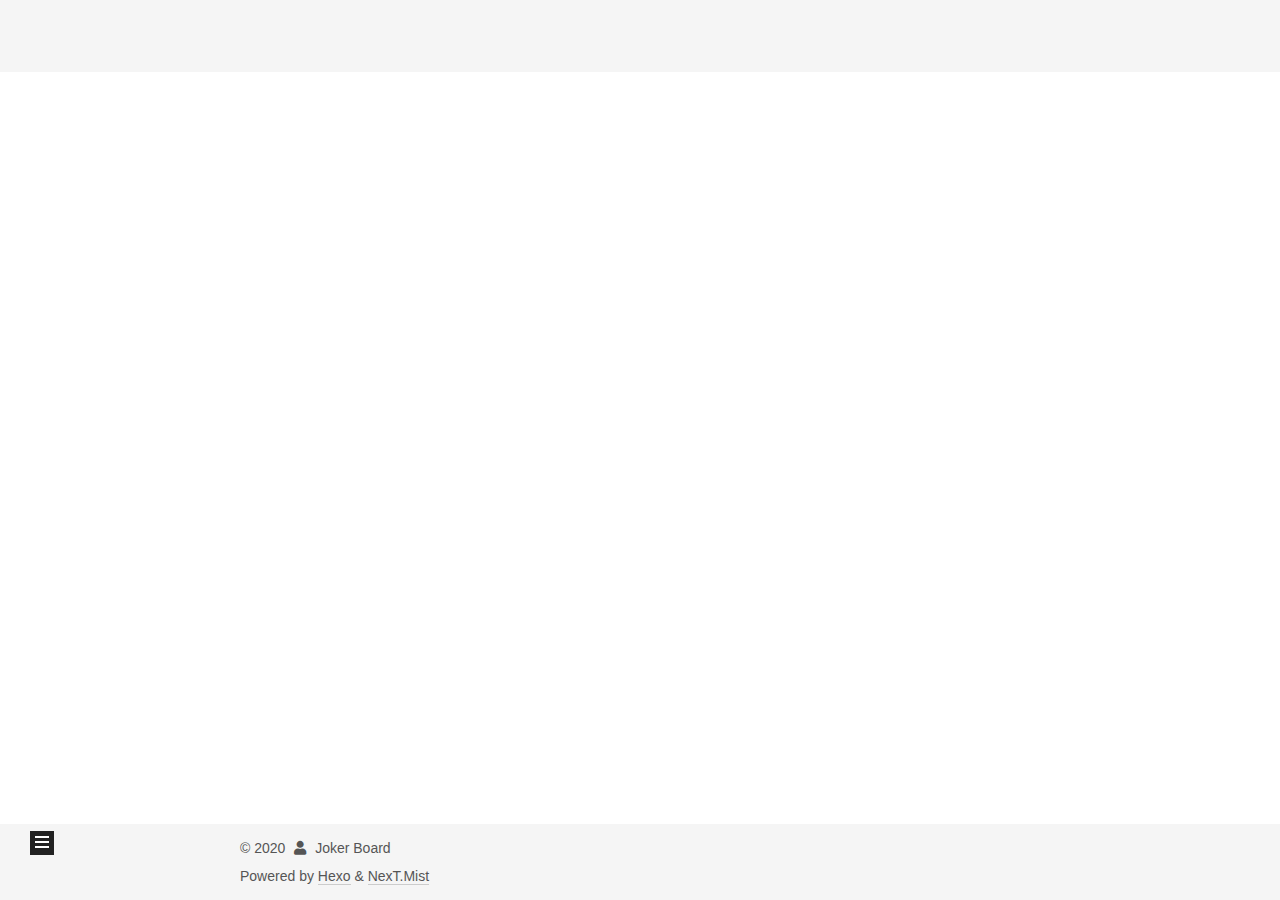
==== about/index.html @ bafc94fc "Site updated: 2020-05-08 11:54:51" ====
<!DOCTYPE html>
<html lang="en">
<head>
  <meta charset="UTF-8">
<meta name="viewport" content="width=device-width, initial-scale=1, maximum-scale=2">
<meta name="theme-color" content="#222">
<meta name="generator" content="Hexo 4.2.0">
  <link rel="apple-touch-icon" sizes="180x180" href="/images/apple-touch-icon-next.png">
  <link rel="icon" type="image/png" sizes="32x32" href="/images/favicon-32x32-next.png">
  <link rel="icon" type="image/png" sizes="16x16" href="/images/favicon-16x16-next.png">
  <link rel="mask-icon" href="/images/logo.svg" color="#222">

<link rel="stylesheet" href="/css/main.css">


<link rel="stylesheet" href="/lib/font-awesome/css/all.min.css">

<script id="hexo-configurations">
    var NexT = window.NexT || {};
    var CONFIG = {"hostname":"yoursite.com","root":"/","scheme":"Mist","version":"7.8.0","exturl":false,"sidebar":{"position":"left","display":"post","padding":18,"offset":12,"onmobile":false},"copycode":{"enable":false,"show_result":false,"style":null},"back2top":{"enable":true,"sidebar":false,"scrollpercent":false},"bookmark":{"enable":false,"color":"#222","save":"auto"},"fancybox":false,"mediumzoom":false,"lazyload":false,"pangu":false,"comments":{"style":"tabs","active":null,"storage":true,"lazyload":false,"nav":null},"algolia":{"hits":{"per_page":10},"labels":{"input_placeholder":"Search for Posts","hits_empty":"We didn't find any results for the search: ${query}","hits_stats":"${hits} results found in ${time} ms"}},"localsearch":{"enable":false,"trigger":"auto","top_n_per_article":1,"unescape":false,"preload":false},"motion":{"enable":true,"async":false,"transition":{"post_block":"fadeIn","post_header":"slideDownIn","post_body":"slideDownIn","coll_header":"slideLeftIn","sidebar":"slideUpIn"}}};
  </script>

  <meta property="og:type" content="website">
<meta property="og:title" content="About">
<meta property="og:url" content="http://yoursite.com/about/index.html">
<meta property="og:site_name">
<meta property="og:locale" content="en_US">
<meta property="article:published_time" content="2020-05-08T03:09:34.000Z">
<meta property="article:modified_time" content="2020-05-08T03:39:14.000Z">
<meta property="article:author" content="Joker Board">
<meta name="twitter:card" content="summary">

<link rel="canonical" href="http://yoursite.com/about/">


<script id="page-configurations">
  // https://hexo.io/docs/variables.html
  CONFIG.page = {
    sidebar: "",
    isHome : false,
    isPost : false,
    lang   : 'en'
  };
</script>

  <title>About | null
</title>
  






  <noscript>
  <style>
  .use-motion .brand,
  .use-motion .menu-item,
  .sidebar-inner,
  .use-motion .post-block,
  .use-motion .pagination,
  .use-motion .comments,
  .use-motion .post-header,
  .use-motion .post-body,
  .use-motion .collection-header { opacity: initial; }

  .use-motion .site-title,
  .use-motion .site-subtitle {
    opacity: initial;
    top: initial;
  }

  .use-motion .logo-line-before i { left: initial; }
  .use-motion .logo-line-after i { right: initial; }
  </style>
</noscript>

</head>

<body itemscope itemtype="http://schema.org/WebPage">
  <div class="container use-motion">
    <div class="headband"></div>

    <header class="header" itemscope itemtype="http://schema.org/WPHeader">
      <div class="header-inner"><div class="site-brand-container">
  <div class="site-nav-toggle">
    <div class="toggle" aria-label="Toggle navigation bar">
      <span class="toggle-line toggle-line-first"></span>
      <span class="toggle-line toggle-line-middle"></span>
      <span class="toggle-line toggle-line-last"></span>
    </div>
  </div>

  <div class="site-meta">

    <a href="/" class="brand" rel="start">
      <span class="logo-line-before"><i></i></span>
      <h1 class="site-title"></h1>
      <span class="logo-line-after"><i></i></span>
    </a>
  </div>

  <div class="site-nav-right">
    <div class="toggle popup-trigger">
    </div>
  </div>
</div>




<nav class="site-nav">
  <ul id="menu" class="main-menu menu">
        <li class="menu-item menu-item-home">

    <a href="/" rel="section"><i class="fa fa-home fa-fw"></i>Home</a>

  </li>
        <li class="menu-item menu-item-archives">

    <a href="/privacy/" rel="section"><i class="fab fa-get-pocket fa-fw"></i>Privacy</a>

  </li>
        <li class="menu-item menu-item-schedule">

    <a href="/support/" rel="section"><i class="fas fa-info-circle fa-fw"></i>Support</a>

  </li>
        <li class="menu-item menu-item-about">

    <a href="/about/" rel="section"><i class="fa fa-user fa-fw"></i>About</a>

  </li>
        <li class="menu-item menu-item-categories">

    <a href="/terms/" rel="section"><i class="fas fa-file fa-fw"></i>Terms</a>

  </li>
  </ul>
</nav>




</div>
    </header>

    
  <div class="back-to-top">
    <i class="fa fa-arrow-up"></i>
    <span>0%</span>
  </div>


    <main class="main">
      <div class="main-inner">
        <div class="content-wrap">
          
  
  

          <div class="content page posts-expand">
            

    
    
    
    <div class="post-block" lang="en">
      <header class="post-header">

<h1 class="post-title" itemprop="name headline">About
</h1>

<div class="post-meta">
  

</div>

</header>

      
      
      
      <div class="post-body">
          
      </div>
      
      
      
    </div>
    

    
    
    


          </div>
          

<script>
  window.addEventListener('tabs:register', () => {
    let { activeClass } = CONFIG.comments;
    if (CONFIG.comments.storage) {
      activeClass = localStorage.getItem('comments_active') || activeClass;
    }
    if (activeClass) {
      let activeTab = document.querySelector(`a[href="#comment-${activeClass}"]`);
      if (activeTab) {
        activeTab.click();
      }
    }
  });
  if (CONFIG.comments.storage) {
    window.addEventListener('tabs:click', event => {
      if (!event.target.matches('.tabs-comment .tab-content .tab-pane')) return;
      let commentClass = event.target.classList[1];
      localStorage.setItem('comments_active', commentClass);
    });
  }
</script>

        </div>
          
  
  <div class="toggle sidebar-toggle">
    <span class="toggle-line toggle-line-first"></span>
    <span class="toggle-line toggle-line-middle"></span>
    <span class="toggle-line toggle-line-last"></span>
  </div>

  <aside class="sidebar">
    <div class="sidebar-inner">

      <ul class="sidebar-nav motion-element">
        <li class="sidebar-nav-toc">
          Table of Contents
        </li>
        <li class="sidebar-nav-overview">
          Overview
        </li>
      </ul>

      <!--noindex-->
      <div class="post-toc-wrap sidebar-panel">
      </div>
      <!--/noindex-->

      <div class="site-overview-wrap sidebar-panel">
        <div class="site-author motion-element" itemprop="author" itemscope itemtype="http://schema.org/Person">
  <p class="site-author-name" itemprop="name">Joker Board</p>
  <div class="site-description" itemprop="description"></div>
</div>
<div class="site-state-wrap motion-element">
  <nav class="site-state">
      <div class="site-state-item site-state-posts">
          <a href="/privacy/">
        
          <span class="site-state-item-count">1</span>
          <span class="site-state-item-name">posts</span>
        </a>
      </div>
  </nav>
</div>



      </div>

    </div>
  </aside>
  <div id="sidebar-dimmer"></div>


      </div>
    </main>

    <footer class="footer">
      <div class="footer-inner">
        

        

<div class="copyright">
  
  &copy; 
  <span itemprop="copyrightYear">2020</span>
  <span class="with-love">
    <i class="fa fa-user"></i>
  </span>
  <span class="author" itemprop="copyrightHolder">Joker Board</span>
</div>
  <div class="powered-by">Powered by <a href="https://hexo.io/" class="theme-link" rel="noopener" target="_blank">Hexo</a> & <a href="https://mist.theme-next.org/" class="theme-link" rel="noopener" target="_blank">NexT.Mist</a>
  </div>

        








      </div>
    </footer>
  </div>

  
  <script src="/lib/anime.min.js"></script>
  <script src="/lib/velocity/velocity.min.js"></script>
  <script src="/lib/velocity/velocity.ui.min.js"></script>

<script src="/js/utils.js"></script>

<script src="/js/motion.js"></script>


<script src="/js/schemes/muse.js"></script>


<script src="/js/next-boot.js"></script>




  















  

  

</body>
</html>
---- css/main.css ----
:root {
  --body-bg-color: #fff;
  --content-bg-color: #f5f5f5;
  --card-bg-color: #f5f5f5;
  --text-color: #555;
  --blockquote-color: #666;
  --link-color: #555;
  --link-hover-color: #222;
  --brand-color: #222;
  --brand-hover-color: #222;
  --table-row-odd-bg-color: #f9f9f9;
  --table-row-hover-bg-color: #f5f5f5;
  --menu-item-bg-color: #ddd;
  --btn-default-bg: transparent;
  --btn-default-color: var(--link-color);
  --btn-default-border-color: var(--link-color);
  --btn-default-hover-bg: transparent;
  --btn-default-hover-color: var(--link-hover-color);
  --btn-default-hover-border-color: var(--link-hover-color);
}
html {
  line-height: 1.15; /* 1 */
  -webkit-text-size-adjust: 100%; /* 2 */
}
body {
  margin: 0;
}
main {
  display: block;
}
h1 {
  font-size: 2em;
  margin: 0.67em 0;
}
hr {
  box-sizing: content-box; /* 1 */
  height: 0; /* 1 */
  overflow: visible; /* 2 */
}
pre {
  font-family: monospace, monospace; /* 1 */
  font-size: 1em; /* 2 */
}
a {
  background: transparent;
}
abbr[title] {
  border-bottom: none; /* 1 */
  text-decoration: underline; /* 2 */
  text-decoration: underline dotted; /* 2 */
}
b,
strong {
  font-weight: bolder;
}
code,
kbd,
samp {
  font-family: monospace, monospace; /* 1 */
  font-size: 1em; /* 2 */
}
small {
  font-size: 80%;
}
sub,
sup {
  font-size: 75%;
  line-height: 0;
  position: relative;
  vertical-align: baseline;
}
sub {
  bottom: -0.25em;
}
sup {
  top: -0.5em;
}
img {
  border-style: none;
}
button,
input,
optgroup,
select,
textarea {
  font-family: inherit; /* 1 */
  font-size: 100%; /* 1 */
  line-height: 1.15; /* 1 */
  margin: 0; /* 2 */
}
button,
input {
/* 1 */
  overflow: visible;
}
button,
select {
/* 1 */
  text-transform: none;
}
button,
[type='button'],
[type='reset'],
[type='submit'] {
  -webkit-appearance: button;
}
button::-moz-focus-inner,
[type='button']::-moz-focus-inner,
[type='reset']::-moz-focus-inner,
[type='submit']::-moz-focus-inner {
  border-style: none;
  padding: 0;
}
button:-moz-focusring,
[type='button']:-moz-focusring,
[type='reset']:-moz-focusring,
[type='submit']:-moz-focusring {
  outline: 1px dotted ButtonText;
}
fieldset {
  padding: 0.35em 0.75em 0.625em;
}
legend {
  box-sizing: border-box; /* 1 */
  color: inherit; /* 2 */
  display: table; /* 1 */
  max-width: 100%; /* 1 */
  padding: 0; /* 3 */
  white-space: normal; /* 1 */
}
progress {
  vertical-align: baseline;
}
textarea {
  overflow: auto;
}
[type='checkbox'],
[type='radio'] {
  box-sizing: border-box; /* 1 */
  padding: 0; /* 2 */
}
[type='number']::-webkit-inner-spin-button,
[type='number']::-webkit-outer-spin-button {
  height: auto;
}
[type='search'] {
  outline-offset: -2px; /* 2 */
  -webkit-appearance: textfield; /* 1 */
}
[type='search']::-webkit-search-decoration {
  -webkit-appearance: none;
}
::-webkit-file-upload-button {
  font: inherit; /* 2 */
  -webkit-appearance: button; /* 1 */
}
details {
  display: block;
}
summary {
  display: list-item;
}
template {
  display: none;
}
[hidden] {
  display: none;
}
::selection {
  background: #262a30;
  color: #eee;
}
html,
body {
  height: 100%;
}
body {
  background: var(--body-bg-color);
  color: var(--text-color);
  font-family: 'Lato', "PingFang SC", "Microsoft YaHei", sans-serif;
  font-size: 1em;
  line-height: 2;
}
@media (max-width: 991px) {
  body {
    padding-left: 0 !important;
    padding-right: 0 !important;
  }
}
h1,
h2,
h3,
h4,
h5,
h6 {
  font-family: 'Lato', "PingFang SC", "Microsoft YaHei", sans-serif;
  font-weight: bold;
  line-height: 1.5;
  margin: 20px 0 15px;
}
h1 {
  font-size: 1.5em;
}
h2 {
  font-size: 1.375em;
}
h3 {
  font-size: 1.25em;
}
h4 {
  font-size: 1.125em;
}
h5 {
  font-size: 1em;
}
h6 {
  font-size: 0.875em;
}
p {
  margin: 0 0 20px 0;
}
a,
span.exturl {
  border-bottom: 1px solid #ccc;
  color: var(--link-color);
  outline: 0;
  text-decoration: none;
  overflow-wrap: break-word;
  word-wrap: break-word;
  cursor: pointer;
}
a:hover,
span.exturl:hover {
  border-bottom-color: var(--link-hover-color);
  color: var(--link-hover-color);
}
iframe,
img,
video {
  display: block;
  margin-left: auto;
  margin-right: auto;
  max-width: 100%;
}
hr {
  background-image: repeating-linear-gradient(-45deg, #ddd, #ddd 4px, transparent 4px, transparent 8px);
  border: 0;
  height: 3px;
  margin: 40px 0;
}
blockquote {
  border-left: 4px solid #ddd;
  color: var(--blockquote-color);
  margin: 0;
  padding: 0 15px;
}
blockquote cite::before {
  content: '-';
  padding: 0 5px;
}
dt {
  font-weight: bold;
}
dd {
  margin: 0;
  padding: 0;
}
kbd {
  background-color: #f5f5f5;
  background-image: linear-gradient(#eee, #fff, #eee);
  border: 1px solid #ccc;
  border-radius: 0.2em;
  box-shadow: 0.1em 0.1em 0.2em rgba(0,0,0,0.1);
  color: #555;
  font-family: inherit;
  padding: 0.1em 0.3em;
  white-space: nowrap;
}
.table-container {
  overflow: auto;
}
table {
  border-collapse: collapse;
  border-spacing: 0;
  font-size: 0.875em;
  margin: 0 0 20px 0;
  width: 100%;
}
tbody tr:nth-of-type(odd) {
  background: var(--table-row-odd-bg-color);
}
tbody tr:hover {
  background: var(--table-row-hover-bg-color);
}
caption,
th,
td {
  font-weight: normal;
  padding: 8px;
  vertical-align: middle;
}
th,
td {
  border: 1px solid #ddd;
  border-bottom: 3px solid #ddd;
}
th {
  font-weight: 700;
  padding-bottom: 10px;
}
td {
  border-bottom-width: 1px;
}
.btn {
  background: var(--btn-default-bg);
  border: 2px solid var(--btn-default-border-color);
  border-radius: 0;
  color: var(--btn-default-color);
  display: inline-block;
  font-size: 0.875em;
  line-height: 2;
  padding: 0 20px;
  text-decoration: none;
  transition-property: background-color;
  transition-delay: 0s;
  transition-duration: 0.2s;
  transition-timing-function: ease-in-out;
}
.btn:hover {
  background: var(--btn-default-hover-bg);
  border-color: var(--btn-default-hover-border-color);
  color: var(--btn-default-hover-color);
}
.btn + .btn {
  margin: 0 0 8px 8px;
}
.btn .fa-fw {
  text-align: left;
  width: 1.285714285714286em;
}
.toggle {
  line-height: 0;
}
.toggle .toggle-line {
  background: #fff;
  display: inline-block;
  height: 2px;
  left: 0;
  position: relative;
  top: 0;
  transition: all 0.4s;
  vertical-align: top;
  width: 100%;
}
.toggle .toggle-line:not(:first-child) {
  margin-top: 3px;
}
.toggle.toggle-arrow .toggle-line-first {
  left: 50%;
  top: 2px;
  transform: rotate(45deg);
  width: 50%;
}
.toggle.toggle-arrow .toggle-line-middle {
  left: 2px;
  width: 90%;
}
.toggle.toggle-arrow .toggle-line-last {
  left: 50%;
  top: -2px;
  transform: rotate(-45deg);
  width: 50%;
}
.toggle.toggle-close .toggle-line-first {
  transform: rotate(-45deg);
  top: 5px;
}
.toggle.toggle-close .toggle-line-middle {
  opacity: 0;
}
.toggle.toggle-close .toggle-line-last {
  transform: rotate(45deg);
  top: -5px;
}
.highlight,
pre {
  background: #f7f7f7;
  color: #4d4d4c;
  line-height: 1.6;
  margin: 0 auto 20px;
}
pre,
code {
  font-family: consolas, Menlo, monospace, "PingFang SC", "Microsoft YaHei";
}
code {
  background: #eee;
  border-radius: 3px;
  color: #555;
  padding: 2px 4px;
  overflow-wrap: break-word;
  word-wrap: break-word;
}
.highlight *::selection {
  background: #d6d6d6;
}
.highlight pre {
  border: 0;
  margin: 0;
  padding: 10px 0;
}
.highlight table {
  border: 0;
  margin: 0;
  width: auto;
}
.highlight td {
  border: 0;
  padding: 0;
}
.highlight figcaption {
  background: #eff2f3;
  color: #4d4d4c;
  display: flex;
  font-size: 0.875em;
  justify-content: space-between;
  line-height: 1.2;
  padding: 0.5em;
}
.highlight figcaption a {
  color: #4d4d4c;
}
.highlight figcaption a:hover {
  border-bottom-color: #4d4d4c;
}
.highlight .gutter {
  -moz-user-select: none;
  -ms-user-select: none;
  -webkit-user-select: none;
  user-select: none;
}
.highlight .gutter pre {
  background: #eff2f3;
  color: #869194;
  padding-left: 10px;
  padding-right: 10px;
  text-align: right;
}
.highlight .code pre {
  background: #f7f7f7;
  padding-left: 10px;
  width: 100%;
}
.gist table {
  width: auto;
}
.gist table td {
  border: 0;
}
pre {
  overflow: auto;
  padding: 10px;
}
pre code {
  background: none;
  color: #4d4d4c;
  font-size: 0.875em;
  padding: 0;
  text-shadow: none;
}
pre .deletion {
  background: #fdd;
}
pre .addition {
  background: #dfd;
}
pre .meta {
  color: #eab700;
  -moz-user-select: none;
  -ms-user-select: none;
  -webkit-user-select: none;
  user-select: none;
}
pre .comment {
  color: #8e908c;
}
pre .variable,
pre .attribute,
pre .tag,
pre .name,
pre .regexp,
pre .ruby .constant,
pre .xml .tag .title,
pre .xml .pi,
pre .xml .doctype,
pre .html .doctype,
pre .css .id,
pre .css .class,
pre .css .pseudo {
  color: #c82829;
}
pre .number,
pre .preprocessor,
pre .built_in,
pre .builtin-name,
pre .literal,
pre .params,
pre .constant,
pre .command {
  color: #f5871f;
}
pre .ruby .class .title,
pre .css .rules .attribute,
pre .string,
pre .symbol,
pre .value,
pre .inheritance,
pre .header,
pre .ruby .symbol,
pre .xml .cdata,
pre .special,
pre .formula {
  color: #718c00;
}
pre .title,
pre .css .hexcolor {
  color: #3e999f;
}
pre .function,
pre .python .decorator,
pre .python .title,
pre .ruby .function .title,
pre .ruby .title .keyword,
pre .perl .sub,
pre .javascript .title,
pre .coffeescript .title {
  color: #4271ae;
}
pre .keyword,
pre .javascript .function {
  color: #8959a8;
}
.blockquote-center {
  border-left: none;
  margin: 40px 0;
  padding: 0;
  position: relative;
  text-align: center;
}
.blockquote-center .fa {
  display: block;
  opacity: 0.6;
  position: absolute;
  width: 100%;
}
.blockquote-center .fa-quote-left {
  border-top: 1px solid #ccc;
  text-align: left;
  top: -20px;
}
.blockquote-center .fa-quote-right {
  border-bottom: 1px solid #ccc;
  text-align: right;
  bottom: -20px;
}
.blockquote-center p,
.blockquote-center div {
  text-align: center;
}
.post-body .group-picture img {
  margin: 0 auto;
  padding: 0 3px;
}
.group-picture-row {
  margin-bottom: 6px;
  overflow: hidden;
}
.group-picture-column {
  float: left;
  margin-bottom: 10px;
}
.post-body .label {
  color: #555;
  display: inline;
  padding: 0 2px;
}
.post-body .label.default {
  background: #f0f0f0;
}
.post-body .label.primary {
  background: #efe6f7;
}
.post-body .label.info {
  background: #e5f2f8;
}
.post-body .label.success {
  background: #e7f4e9;
}
.post-body .label.warning {
  background: #fcf6e1;
}
.post-body .label.danger {
  background: #fae8eb;
}
.post-body .tabs {
  margin-bottom: 20px;
}
.post-body .tabs,
.tabs-comment {
  display: block;
  padding-top: 10px;
  position: relative;
}
.post-body .tabs ul.nav-tabs,
.tabs-comment ul.nav-tabs {
  display: flex;
  flex-wrap: wrap;
  margin: 0;
  margin-bottom: -1px;
  padding: 0;
}
@media (max-width: 413px) {
  .post-body .tabs ul.nav-tabs,
  .tabs-comment ul.nav-tabs {
    display: block;
    margin-bottom: 5px;
  }
}
.post-body .tabs ul.nav-tabs li.tab,
.tabs-comment ul.nav-tabs li.tab {
  border-bottom: 1px solid #ddd;
  border-left: 1px solid transparent;
  border-right: 1px solid transparent;
  border-top: 3px solid transparent;
  flex-grow: 1;
  list-style-type: none;
  border-radius: 0 0 0 0;
}
@media (max-width: 413px) {
  .post-body .tabs ul.nav-tabs li.tab,
  .tabs-comment ul.nav-tabs li.tab {
    border-bottom: 1px solid transparent;
    border-left: 3px solid transparent;
    border-right: 1px solid transparent;
    border-top: 1px solid transparent;
  }
}
@media (max-width: 413px) {
  .post-body .tabs ul.nav-tabs li.tab,
  .tabs-comment ul.nav-tabs li.tab {
    border-radius: 0;
  }
}
.post-body .tabs ul.nav-tabs li.tab a,
.tabs-comment ul.nav-tabs li.tab a {
  border-bottom: initial;
  display: block;
  line-height: 1.8;
  outline: 0;
  padding: 0.25em 0.75em;
  text-align: center;
  transition-delay: 0s;
  transition-duration: 0.2s;
  transition-timing-function: ease-out;
}
.post-body .tabs ul.nav-tabs li.tab a i,
.tabs-comment ul.nav-tabs li.tab a i {
  width: 1.285714285714286em;
}
.post-body .tabs ul.nav-tabs li.tab.active,
.tabs-comment ul.nav-tabs li.tab.active {
  border-bottom: 1px solid transparent;
  border-left: 1px solid #ddd;
  border-right: 1px solid #ddd;
  border-top: 3px solid #fc6423;
}
@media (max-width: 413px) {
  .post-body .tabs ul.nav-tabs li.tab.active,
  .tabs-comment ul.nav-tabs li.tab.active {
    border-bottom: 1px solid #ddd;
    border-left: 3px solid #fc6423;
    border-right: 1px solid #ddd;
    border-top: 1px solid #ddd;
  }
}
.post-body .tabs ul.nav-tabs li.tab.active a,
.tabs-comment ul.nav-tabs li.tab.active a {
  color: var(--link-color);
  cursor: default;
}
.post-body .tabs .tab-content .tab-pane,
.tabs-comment .tab-content .tab-pane {
  border: 1px solid #ddd;
  border-top: 0;
  padding: 20px 20px 0 20px;
  border-radius: 0;
}
.post-body .tabs .tab-content .tab-pane:not(.active),
.tabs-comment .tab-content .tab-pane:not(.active) {
  display: none;
}
.post-body .tabs .tab-content .tab-pane.active,
.tabs-comment .tab-content .tab-pane.active {
  display: block;
}
.post-body .tabs .tab-content .tab-pane.active:nth-of-type(1),
.tabs-comment .tab-content .tab-pane.active:nth-of-type(1) {
  border-radius: 0 0 0 0;
}
@media (max-width: 413px) {
  .post-body .tabs .tab-content .tab-pane.active:nth-of-type(1),
  .tabs-comment .tab-content .tab-pane.active:nth-of-type(1) {
    border-radius: 0;
  }
}
.post-body .note {
  border-radius: 3px;
  margin-bottom: 20px;
  padding: 1em;
  position: relative;
  border: 1px solid #eee;
  border-left-width: 5px;
}
.post-body .note h2,
.post-body .note h3,
.post-body .note h4,
.post-body .note h5,
.post-body .note h6 {
  margin-top: 0;
  border-bottom: initial;
  margin-bottom: 0;
  padding-top: 0;
}
.post-body .note p:first-child,
.post-body .note ul:first-child,
.post-body .note ol:first-child,
.post-body .note table:first-child,
.post-body .note pre:first-child,
.post-body .note blockquote:first-child,
.post-body .note img:first-child {
  margin-top: 0;
}
.post-body .note p:last-child,
.post-body .note ul:last-child,
.post-body .note ol:last-child,
.post-body .note table:last-child,
.post-body .note pre:last-child,
.post-body .note blockquote:last-child,
.post-body .note img:last-child {
  margin-bottom: 0;
}
.post-body .note.default {
  border-left-color: #777;
}
.post-body .note.default h2,
.post-body .note.default h3,
.post-body .note.default h4,
.post-body .note.default h5,
.post-body .note.default h6 {
  color: #777;
}
.post-body .note.primary {
  border-left-color: #6f42c1;
}
.post-body .note.primary h2,
.post-body .note.primary h3,
.post-body .note.primary h4,
.post-body .note.primary h5,
.post-body .note.primary h6 {
  color: #6f42c1;
}
.post-body .note.info {
  border-left-color: #428bca;
}
.post-body .note.info h2,
.post-body .note.info h3,
.post-body .note.info h4,
.post-body .note.info h5,
.post-body .note.info h6 {
  color: #428bca;
}
.post-body .note.success {
  border-left-color: #5cb85c;
}
.post-body .note.success h2,
.post-body .note.success h3,
.post-body .note.success h4,
.post-body .note.success h5,
.post-body .note.success h6 {
  color: #5cb85c;
}
.post-body .note.warning {
  border-left-color: #f0ad4e;
}
.post-body .note.warning h2,
.post-body .note.warning h3,
.post-body .note.warning h4,
.post-body .note.warning h5,
.post-body .note.warning h6 {
  color: #f0ad4e;
}
.post-body .note.danger {
  border-left-color: #d9534f;
}
.post-body .note.danger h2,
.post-body .note.danger h3,
.post-body .note.danger h4,
.post-body .note.danger h5,
.post-body .note.danger h6 {
  color: #d9534f;
}
.pagination .prev,
.pagination .next,
.pagination .page-number,
.pagination .space {
  display: inline-block;
  margin: 0 10px;
  padding: 0 11px;
  position: relative;
  top: -1px;
}
@media (max-width: 767px) {
  .pagination .prev,
  .pagination .next,
  .pagination .page-number,
  .pagination .space {
    margin: 0 5px;
  }
}
.pagination {
  border-top: 1px solid #eee;
  margin: 120px 0 0;
  text-align: center;
}
.pagination .prev,
.pagination .next,
.pagination .page-number {
  border-bottom: 0;
  border-top: 1px solid #eee;
  transition-property: border-color;
  transition-delay: 0s;
  transition-duration: 0.2s;
  transition-timing-function: ease-in-out;
}
.pagination .prev:hover,
.pagination .next:hover,
.pagination .page-number:hover {
  border-top-color: #222;
}
.pagination .space {
  margin: 0;
  padding: 0;
}
.pagination .prev {
  margin-left: 0;
}
.pagination .next {
  margin-right: 0;
}
.pagination .page-number.current {
  background: #ccc;
  border-top-color: #ccc;
  color: #fff;
}
@media (max-width: 767px) {
  .pagination {
    border-top: none;
  }
  .pagination .prev,
  .pagination .next,
  .pagination .page-number {
    border-bottom: 1px solid #eee;
    border-top: 0;
    margin-bottom: 10px;
    padding: 0 10px;
  }
  .pagination .prev:hover,
  .pagination .next:hover,
  .pagination .page-number:hover {
    border-bottom-color: #222;
  }
}
.comments {
  margin-top: 60px;
  overflow: hidden;
}
.comment-button-group {
  display: flex;
  flex-wrap: wrap-reverse;
  justify-content: center;
  margin: 1em 0;
}
.comment-button-group .comment-button {
  margin: 0.1em 0.2em;
}
.comment-button-group .comment-button.active {
  background: var(--btn-default-hover-bg);
  border-color: var(--btn-default-hover-border-color);
  color: var(--btn-default-hover-color);
}
.comment-position {
  display: none;
}
.comment-position.active {
  display: block;
}
.tabs-comment {
  background: var(--content-bg-color);
  margin-top: 4em;
  padding-top: 0;
}
.tabs-comment .comments {
  border: 0;
  box-shadow: none;
  margin-top: 0;
  padding-top: 0;
}
.container {
  min-height: 100%;
  position: relative;
}
.main-inner {
  margin: 0 auto;
  width: 700px;
}
@media (min-width: 1200px) {
  .main-inner {
    width: 800px;
  }
}
@media (min-width: 1600px) {
  .main-inner {
    width: 900px;
  }
}
@media (max-width: 767px) {
  .content-wrap {
    padding: 0 20px;
  }
}
.header {
  background: transparent;
}
.header-inner {
  margin: 0 auto;
  width: 700px;
}
@media (min-width: 1200px) {
  .header-inner {
    width: 800px;
  }
}
@media (min-width: 1600px) {
  .header-inner {
    width: 900px;
  }
}
.site-brand-container {
  display: flex;
  flex-shrink: 0;
  padding: 0 10px;
}
.headband {
  background: #222;
  height: 3px;
}
.site-meta {
  flex-grow: 1;
  text-align: left;
}
@media (max-width: 767px) {
  .site-meta {
    text-align: center;
  }
}
.brand {
  border-bottom: none;
  color: var(--brand-color);
  display: inline-block;
  line-height: 1.375em;
  padding: 0 40px;
  position: relative;
}
.brand:hover {
  color: var(--brand-hover-color);
}
.site-title {
  font-family: 'Lato', "PingFang SC", "Microsoft YaHei", sans-serif;
  font-size: 1.375em;
  font-weight: normal;
  margin: 0;
}
.site-subtitle {
  color: #999;
  font-size: 0.8125em;
  margin: 10px 0;
}
.use-motion .brand {
  opacity: 0;
}
.use-motion .site-title,
.use-motion .site-subtitle,
.use-motion .custom-logo-image {
  opacity: 0;
  position: relative;
  top: -10px;
}
.site-nav-toggle,
.site-nav-right {
  display: none;
}
@media (max-width: 767px) {
  .site-nav-toggle,
  .site-nav-right {
    display: flex;
    flex-direction: column;
    justify-content: center;
  }
}
.site-nav-toggle .toggle,
.site-nav-right .toggle {
  color: var(--text-color);
  padding: 10px;
  width: 22px;
}
.site-nav-toggle .toggle .toggle-line,
.site-nav-right .toggle .toggle-line {
  background: var(--text-color);
  border-radius: 1px;
}
.site-nav {
  display: block;
}
@media (max-width: 767px) {
  .site-nav {
    clear: both;
    display: none;
  }
}
.site-nav.site-nav-on {
  display: block;
}
.menu {
  margin-top: 20px;
  padding-left: 0;
  text-align: center;
}
.menu-item {
  display: inline-block;
  list-style: none;
  margin: 0 10px;
}
@media (max-width: 767px) {
  .menu-item {
    display: block;
    margin-top: 10px;
  }
  .menu-item.menu-item-search {
    display: none;
  }
}
.menu-item a,
.menu-item span.exturl {
  border-bottom: 0;
  display: block;
  font-size: 0.8125em;
  transition-property: border-color;
  transition-delay: 0s;
  transition-duration: 0.2s;
  transition-timing-function: ease-in-out;
}
@media (hover: none) {
  .menu-item a:hover,
  .menu-item span.exturl:hover {
    border-bottom-color: transparent !important;
  }
}
.menu-item .fa,
.menu-item .fab,
.menu-item .far,
.menu-item .fas {
  margin-right: 8px;
}
.menu-item .badge {
  display: inline-block;
  font-weight: bold;
  line-height: 1;
  margin-left: 0.35em;
  margin-top: 0.35em;
  text-align: center;
  white-space: nowrap;
}
@media (max-width: 767px) {
  .menu-item .badge {
    float: right;
    margin-left: 0;
  }
}
.menu-item-active a,
.menu .menu-item a:hover,
.menu .menu-item span.exturl:hover {
  background: var(--menu-item-bg-color);
}
.use-motion .menu-item {
  opacity: 0;
}
.sidebar {
  background: #222;
  bottom: 0;
  box-shadow: inset 0 2px 6px #000;
  position: fixed;
  top: 0;
}
@media (max-width: 991px) {
  .sidebar {
    display: none;
  }
}
.sidebar-inner {
  color: #999;
  padding: 18px 10px;
  text-align: center;
}
.cc-license {
  margin-top: 10px;
  text-align: center;
}
.cc-license .cc-opacity {
  border-bottom: none;
  opacity: 0.7;
}
.cc-license .cc-opacity:hover {
  opacity: 0.9;
}
.cc-license img {
  display: inline-block;
}
.site-author-image {
  border: 2px solid #333;
  display: block;
  margin: 0 auto;
  max-width: 96px;
  padding: 2px;
}
.site-author-name {
  color: #f5f5f5;
  font-weight: normal;
  margin: 5px 0 0;
  text-align: center;
}
.site-description {
  color: #999;
  font-size: 1em;
  margin-top: 5px;
  text-align: center;
}
.links-of-author {
  margin-top: 15px;
}
.links-of-author a,
.links-of-author span.exturl {
  border-bottom-color: #555;
  display: inline-block;
  font-size: 0.8125em;
  margin-bottom: 10px;
  margin-right: 10px;
  vertical-align: middle;
}
.links-of-author a::before,
.links-of-author span.exturl::before {
  background: #ff3bd9;
  border-radius: 50%;
  content: ' ';
  display: inline-block;
  height: 4px;
  margin-right: 3px;
  vertical-align: middle;
  width: 4px;
}
.sidebar-button {
  margin-top: 15px;
}
.sidebar-button a {
  border: 1px solid #fc6423;
  border-radius: 4px;
  color: #fc6423;
  display: inline-block;
  padding: 0 15px;
}
.sidebar-button a .fa,
.sidebar-button a .fab,
.sidebar-button a .far,
.sidebar-button a .fas {
  margin-right: 5px;
}
.sidebar-button a:hover {
  background: #fc6423;
  border: 1px solid #fc6423;
  color: #fff;
}
.sidebar-button a:hover .fa,
.sidebar-button a:hover .fab,
.sidebar-button a:hover .far,
.sidebar-button a:hover .fas {
  color: #fff;
}
.links-of-blogroll {
  font-size: 0.8125em;
  margin-top: 10px;
}
.links-of-blogroll-title {
  font-size: 0.875em;
  font-weight: 600;
  margin-top: 0;
}
.links-of-blogroll-list {
  list-style: none;
  margin: 0;
  padding: 0;
}
#sidebar-dimmer {
  display: none;
}
@media (max-width: 767px) {
  #sidebar-dimmer {
    background: #000;
    display: block;
    height: 100%;
    left: 100%;
    opacity: 0;
    position: fixed;
    top: 0;
    width: 100%;
    z-index: 1100;
  }
  .sidebar-active + #sidebar-dimmer {
    opacity: 0.7;
    transform: translateX(-100%);
    transition: opacity 0.5s;
  }
}
.sidebar-nav {
  margin: 0;
  padding-bottom: 20px;
  padding-left: 0;
}
.sidebar-nav li {
  border-bottom: 1px solid transparent;
  color: #666;
  cursor: pointer;
  display: inline-block;
  font-size: 0.875em;
}
.sidebar-nav li.sidebar-nav-overview {
  margin-left: 10px;
}
.sidebar-nav li:hover {
  color: #f5f5f5;
}
.sidebar-nav .sidebar-nav-active {
  border-bottom-color: #87daff;
  color: #87daff;
}
.sidebar-nav .sidebar-nav-active:hover {
  color: #87daff;
}
.sidebar-panel {
  display: none;
  overflow-x: hidden;
  overflow-y: auto;
}
.sidebar-panel-active {
  display: block;
}
.sidebar-toggle {
  background: #222;
  bottom: 45px;
  cursor: pointer;
  height: 14px;
  left: 30px;
  padding: 5px;
  position: fixed;
  width: 14px;
  z-index: 1300;
}
@media (max-width: 991px) {
  .sidebar-toggle {
    left: 20px;
    opacity: 0.8;
    display: none;
  }
}
.sidebar-toggle:hover .toggle-line {
  background: #87daff;
}
.post-toc {
  font-size: 0.875em;
}
.post-toc ol {
  list-style: none;
  margin: 0;
  padding: 0 2px 5px 10px;
  text-align: left;
}
.post-toc ol > ol {
  padding-left: 0;
}
.post-toc ol a {
  transition-property: all;
  transition-delay: 0s;
  transition-duration: 0.2s;
  transition-timing-function: ease-in-out;
}
.post-toc .nav-item {
  line-height: 1.8;
  overflow: hidden;
  text-overflow: ellipsis;
  white-space: nowrap;
}
.post-toc .nav .nav-child {
  display: none;
}
.post-toc .nav .active > .nav-child {
  display: block;
}
.post-toc .nav .active-current > .nav-child {
  display: block;
}
.post-toc .nav .active-current > .nav-child > .nav-item {
  display: block;
}
.post-toc .nav .active > a {
  border-bottom-color: #87daff;
  color: #87daff;
}
.post-toc .nav .active-current > a {
  color: #87daff;
}
.post-toc .nav .active-current > a:hover {
  color: #87daff;
}
.site-state {
  display: flex;
  justify-content: center;
  line-height: 1.4;
  margin-top: 10px;
  overflow: hidden;
  text-align: center;
  white-space: nowrap;
}
.site-state-item {
  padding: 0 15px;
}
.site-state-item:not(:first-child) {
  border-left: 1px solid #333;
}
.site-state-item a {
  border-bottom: none;
}
.site-state-item-count {
  display: block;
  font-size: 1.25em;
  font-weight: 600;
  text-align: center;
}
.site-state-item-name {
  color: inherit;
  font-size: 0.875em;
}
.footer {
  color: #999;
  font-size: 0.875em;
  padding: 20px 0;
}
.footer.footer-fixed {
  bottom: 0;
  left: 0;
  position: absolute;
  right: 0;
}
.footer-inner {
  box-sizing: border-box;
  margin: 0 auto;
  text-align: center;
  width: 700px;
}
@media (min-width: 1200px) {
  .footer-inner {
    width: 800px;
  }
}
@media (min-width: 1600px) {
  .footer-inner {
    width: 900px;
  }
}
.languages {
  display: inline-block;
  font-size: 1.125em;
  position: relative;
}
.languages .lang-select-label span {
  margin: 0 0.5em;
}
.languages .lang-select {
  height: 100%;
  left: 0;
  opacity: 0;
  position: absolute;
  top: 0;
  width: 100%;
}
.with-love {
  color: #555555;
  display: inline-block;
  margin: 0 5px;
}
.powered-by,
.theme-info {
  display: inline-block;
}
@-moz-keyframes iconAnimate {
  0%, 100% {
    transform: scale(1);
  }
  10%, 30% {
    transform: scale(0.9);
  }
  20%, 40%, 60%, 80% {
    transform: scale(1.1);
  }
  50%, 70% {
    transform: scale(1.1);
  }
}
@-webkit-keyframes iconAnimate {
  0%, 100% {
    transform: scale(1);
  }
  10%, 30% {
    transform: scale(0.9);
  }
  20%, 40%, 60%, 80% {
    transform: scale(1.1);
  }
  50%, 70% {
    transform: scale(1.1);
  }
}
@-o-keyframes iconAnimate {
  0%, 100% {
    transform: scale(1);
  }
  10%, 30% {
    transform: scale(0.9);
  }
  20%, 40%, 60%, 80% {
    transform: scale(1.1);
  }
  50%, 70% {
    transform: scale(1.1);
  }
}
@keyframes iconAnimate {
  0%, 100% {
    transform: scale(1);
  }
  10%, 30% {
    transform: scale(0.9);
  }
  20%, 40%, 60%, 80% {
    transform: scale(1.1);
  }
  50%, 70% {
    transform: scale(1.1);
  }
}
.back-to-top {
  font-size: 12px;
  text-align: center;
  transition-delay: 0s;
  transition-duration: 0.2s;
  transition-timing-function: ease-in-out;
}
.back-to-top {
  background: #222;
  bottom: -100px;
  box-sizing: border-box;
  color: #fff;
  cursor: pointer;
  left: 30px;
  opacity: 1;
  padding: 0 6px;
  position: fixed;
  transition-property: bottom;
  z-index: 1300;
  width: 24px;
}
.back-to-top span {
  display: none;
}
.back-to-top:hover {
  color: #87daff;
}
.back-to-top.back-to-top-on {
  bottom: 19px;
}
@media (max-width: 991px) {
  .back-to-top {
    left: 20px;
    opacity: 0.8;
  }
}
.post-body {
  font-family: 'Lato', "PingFang SC", "Microsoft YaHei", sans-serif;
  overflow-wrap: break-word;
  word-wrap: break-word;
}
@media (min-width: 1200px) {
  .post-body {
    font-size: 1.125em;
  }
}
.post-body .exturl .fa {
  font-size: 0.875em;
  margin-left: 4px;
}
.post-body .image-caption,
.post-body .figure .caption {
  color: #999;
  font-size: 0.875em;
  font-weight: bold;
  line-height: 1;
  margin: -20px auto 15px;
  text-align: center;
}
.post-sticky-flag {
  display: inline-block;
  transform: rotate(30deg);
}
.post-button {
  margin-top: 40px;
  text-align: center;
}
.use-motion .post-block,
.use-motion .pagination,
.use-motion .comments {
  opacity: 0;
}
.use-motion .post-header {
  opacity: 0;
}
.use-motion .post-body {
  opacity: 0;
}
.use-motion .collection-header {
  opacity: 0;
}
.posts-collapse {
  margin-left: 35px;
  position: relative;
}
@media (max-width: 767px) {
  .posts-collapse {
    margin-left: 0px;
    margin-right: 0px;
  }
}
.posts-collapse .collection-title {
  font-size: 1.125em;
  position: relative;
}
.posts-collapse .collection-title::before {
  background: #999;
  border: 1px solid #fff;
  border-radius: 50%;
  content: ' ';
  height: 10px;
  left: 0;
  margin-left: -6px;
  margin-top: -4px;
  position: absolute;
  top: 50%;
  width: 10px;
}
.posts-collapse .collection-year {
  font-size: 1.5em;
  font-weight: bold;
  margin: 60px 0;
  position: relative;
}
.posts-collapse .collection-year::before {
  background: #bbb;
  border-radius: 50%;
  content: ' ';
  height: 8px;
  left: 0;
  margin-left: -4px;
  margin-top: -4px;
  position: absolute;
  top: 50%;
  width: 8px;
}
.posts-collapse .collection-header {
  display: block;
  margin: 0 0 0 20px;
}
.posts-collapse .collection-header small {
  color: #bbb;
  margin-left: 5px;
}
.posts-collapse .post-header {
  border-bottom: 1px dashed #ccc;
  margin: 30px 0;
  padding-left: 15px;
  position: relative;
  transition-property: border;
  transition-delay: 0s;
  transition-duration: 0.2s;
  transition-timing-function: ease-in-out;
}
.posts-collapse .post-header::before {
  background: #bbb;
  border: 1px solid #fff;
  border-radius: 50%;
  content: ' ';
  height: 6px;
  left: 0;
  margin-left: -4px;
  position: absolute;
  top: 0.75em;
  transition-property: background;
  width: 6px;
  transition-delay: 0s;
  transition-duration: 0.2s;
  transition-timing-function: ease-in-out;
}
.posts-collapse .post-header:hover {
  border-bottom-color: #666;
}
.posts-collapse .post-header:hover::before {
  background: #222;
}
.posts-collapse .post-meta {
  display: inline;
  font-size: 0.75em;
  margin-right: 10px;
}
.posts-collapse .post-title {
  display: inline;
}
.posts-collapse .post-title a,
.posts-collapse .post-title span.exturl {
  border-bottom: none;
  color: var(--link-color);
}
.posts-collapse .post-title .fa-external-link-alt {
  font-size: 0.875em;
  margin-left: 5px;
}
.posts-collapse::before {
  background: #f5f5f5;
  content: ' ';
  height: 100%;
  left: 0;
  margin-left: -2px;
  position: absolute;
  top: 1.25em;
  width: 4px;
}
.post-eof {
  background: #ccc;
  height: 1px;
  margin: 80px auto 60px;
  text-align: center;
  width: 8%;
}
.post-block:last-of-type .post-eof {
  display: none;
}
.content {
  padding-top: 40px;
}
@media (min-width: 992px) {
  .post-body {
    text-align: justify;
  }
}
@media (max-width: 991px) {
  .post-body {
    text-align: justify;
  }
}
.post-body h1,
.post-body h2,
.post-body h3,
.post-body h4,
.post-body h5,
.post-body h6 {
  padding-top: 10px;
}
.post-body h1 .header-anchor,
.post-body h2 .header-anchor,
.post-body h3 .header-anchor,
.post-body h4 .header-anchor,
.post-body h5 .header-anchor,
.post-body h6 .header-anchor {
  border-bottom-style: none;
  color: #ccc;
  float: right;
  margin-left: 10px;
  visibility: hidden;
}
.post-body h1 .header-anchor:hover,
.post-body h2 .header-anchor:hover,
.post-body h3 .header-anchor:hover,
.post-body h4 .header-anchor:hover,
.post-body h5 .header-anchor:hover,
.post-body h6 .header-anchor:hover {
  color: inherit;
}
.post-body h1:hover .header-anchor,
.post-body h2:hover .header-anchor,
.post-body h3:hover .header-anchor,
.post-body h4:hover .header-anchor,
.post-body h5:hover .header-anchor,
.post-body h6:hover .header-anchor {
  visibility: visible;
}
.post-body iframe,
.post-body img,
.post-body video {
  margin-bottom: 20px;
}
.post-body .video-container {
  height: 0;
  margin-bottom: 20px;
  overflow: hidden;
  padding-top: 75%;
  position: relative;
  width: 100%;
}
.post-body .video-container iframe,
.post-body .video-container object,
.post-body .video-container embed {
  height: 100%;
  left: 0;
  margin: 0;
  position: absolute;
  top: 0;
  width: 100%;
}
.post-gallery {
  align-items: center;
  display: grid;
  grid-gap: 10px;
  grid-template-columns: 1fr 1fr 1fr;
  margin-bottom: 20px;
}
@media (max-width: 767px) {
  .post-gallery {
    grid-template-columns: 1fr 1fr;
  }
}
.post-gallery a {
  border: 0;
}
.post-gallery img {
  margin: 0;
}
.posts-expand .post-header {
  font-size: 1.125em;
}
.posts-expand .post-title {
  font-size: 1.5em;
  font-weight: normal;
  margin: initial;
  text-align: center;
  overflow-wrap: break-word;
  word-wrap: break-word;
}
.posts-expand .post-title-link {
  border-bottom: none;
  color: var(--link-color);
  display: inline-block;
  position: relative;
  vertical-align: top;
}
.posts-expand .post-title-link::before {
  background: var(--link-color);
  bottom: 0;
  content: '';
  height: 2px;
  left: 0;
  position: absolute;
  transform: scaleX(0);
  visibility: hidden;
  width: 100%;
  transition-delay: 0s;
  transition-duration: 0.2s;
  transition-timing-function: ease-in-out;
}
.posts-expand .post-title-link:hover::before {
  transform: scaleX(1);
  visibility: visible;
}
.posts-expand .post-title-link .fa-external-link-alt {
  font-size: 0.875em;
  margin-left: 5px;
}
.posts-expand .post-meta {
  color: #999;
  font-family: 'Lato', "PingFang SC", "Microsoft YaHei", sans-serif;
  font-size: 0.75em;
  margin: 3px 0 60px 0;
  text-align: center;
}
.posts-expand .post-meta .post-description {
  font-size: 0.875em;
  margin-top: 2px;
}
.posts-expand .post-meta time {
  border-bottom: 1px dashed #999;
  cursor: pointer;
}
.post-meta .post-meta-item + .post-meta-item::before {
  content: '|';
  margin: 0 0.5em;
}
.post-meta-divider {
  margin: 0 0.5em;
}
.post-meta-item-icon {
  margin-right: 3px;
}
@media (max-width: 991px) {
  .post-meta-item-icon {
    display: inline-block;
  }
}
@media (max-width: 991px) {
  .post-meta-item-text {
    display: none;
  }
}
.post-nav {
  border-top: 1px solid #eee;
  display: flex;
  justify-content: space-between;
  margin-top: 15px;
  padding: 10px 5px 0;
}
.post-nav-item {
  flex: 1;
}
.post-nav-item a {
  border-bottom: none;
  display: block;
  font-size: 0.875em;
  line-height: 1.6;
  position: relative;
}
.post-nav-item a:active {
  top: 2px;
}
.post-nav-item .fa {
  font-size: 0.75em;
}
.post-nav-item:first-child {
  margin-right: 15px;
}
.post-nav-item:first-child .fa {
  margin-right: 5px;
}
.post-nav-item:last-child {
  margin-left: 15px;
  text-align: right;
}
.post-nav-item:last-child .fa {
  margin-left: 5px;
}
.rtl.post-body p,
.rtl.post-body a,
.rtl.post-body h1,
.rtl.post-body h2,
.rtl.post-body h3,
.rtl.post-body h4,
.rtl.post-body h5,
.rtl.post-body h6,
.rtl.post-body li,
.rtl.post-body ul,
.rtl.post-body ol {
  direction: rtl;
  font-family: UKIJ Ekran;
}
.rtl.post-title {
  font-family: UKIJ Ekran;
}
.post-tags {
  margin-top: 40px;
  text-align: center;
}
.post-tags a {
  display: inline-block;
  font-size: 0.8125em;
}
.post-tags a:not(:last-child) {
  margin-right: 10px;
}
.post-widgets {
  border-top: 1px solid #eee;
  margin-top: 15px;
  text-align: center;
}
.wp_rating {
  height: 20px;
  line-height: 20px;
  margin-top: 10px;
  padding-top: 6px;
  text-align: center;
}
.social-like {
  display: flex;
  font-size: 0.875em;
  justify-content: center;
  text-align: center;
}
.reward-container {
  margin: 20px auto;
  padding: 10px 0;
  text-align: center;
  width: 90%;
}
.reward-container button {
  background: transparent;
  border: 1px solid #fc6423;
  border-radius: 0;
  color: #fc6423;
  cursor: pointer;
  line-height: 2;
  outline: 0;
  padding: 0 15px;
  vertical-align: text-top;
}
.reward-container button:hover {
  background: #fc6423;
  border: 1px solid transparent;
  color: #fa9366;
}
#qr {
  padding-top: 20px;
}
#qr a {
  border: 0;
}
#qr img {
  display: inline-block;
  margin: 0.8em 2em 0 2em;
  max-width: 100%;
  width: 180px;
}
#qr p {
  text-align: center;
}
.category-all-page .category-all-title {
  text-align: center;
}
.category-all-page .category-all {
  margin-top: 20px;
}
.category-all-page .category-list {
  list-style: none;
  margin: 0;
  padding: 0;
}
.category-all-page .category-list-item {
  margin: 5px 10px;
}
.category-all-page .category-list-count {
  color: #bbb;
}
.category-all-page .category-list-count::before {
  content: ' (';
  display: inline;
}
.category-all-page .category-list-count::after {
  content: ') ';
  display: inline;
}
.category-all-page .category-list-child {
  padding-left: 10px;
}
.event-list {
  padding: 0;
}
.event-list hr {
  background: #222;
  margin: 20px 0 45px 0;
}
.event-list hr::after {
  background: #222;
  color: #fff;
  content: 'NOW';
  display: inline-block;
  font-weight: bold;
  padding: 0 5px;
  text-align: right;
}
.event-list .event {
  background: #222;
  margin: 20px 0;
  min-height: 40px;
  padding: 15px 0 15px 10px;
}
.event-list .event .event-summary {
  color: #fff;
  margin: 0;
  padding-bottom: 3px;
}
.event-list .event .event-summary::before {
  animation: dot-flash 1s alternate infinite ease-in-out;
  color: #fff;
  content: '\f111';
  display: inline-block;
  font-size: 10px;
  margin-right: 25px;
  vertical-align: middle;
  font-family: 'Font Awesome 5 Free';
  font-weight: 900;
}
.event-list .event .event-relative-time {
  color: #bbb;
  display: inline-block;
  font-size: 12px;
  font-weight: normal;
  padding-left: 12px;
}
.event-list .event .event-details {
  color: #fff;
  display: block;
  line-height: 18px;
  margin-left: 56px;
  padding-bottom: 6px;
  padding-top: 3px;
  text-indent: -24px;
}
.event-list .event .event-details::before {
  color: #fff;
  display: inline-block;
  margin-right: 9px;
  text-align: center;
  text-indent: 0;
  width: 14px;
  font-family: 'Font Awesome 5 Free';
  font-weight: 900;
}
.event-list .event .event-details.event-location::before {
  content: '\f041';
}
.event-list .event .event-details.event-duration::before {
  content: '\f017';
}
.event-list .event-past {
  background: #f5f5f5;
}
.event-list .event-past .event-summary,
.event-list .event-past .event-details {
  color: #bbb;
  opacity: 0.9;
}
.event-list .event-past .event-summary::before,
.event-list .event-past .event-details::before {
  animation: none;
  color: #bbb;
}
@-moz-keyframes dot-flash {
  from {
    opacity: 1;
    transform: scale(1);
  }
  to {
    opacity: 0;
    transform: scale(0.8);
  }
}
@-webkit-keyframes dot-flash {
  from {
    opacity: 1;
    transform: scale(1);
  }
  to {
    opacity: 0;
    transform: scale(0.8);
  }
}
@-o-keyframes dot-flash {
  from {
    opacity: 1;
    transform: scale(1);
  }
  to {
    opacity: 0;
    transform: scale(0.8);
  }
}
@keyframes dot-flash {
  from {
    opacity: 1;
    transform: scale(1);
  }
  to {
    opacity: 0;
    transform: scale(0.8);
  }
}
ul.breadcrumb {
  font-size: 0.75em;
  list-style: none;
  margin: 1em 0;
  padding: 0 2em;
  text-align: center;
}
ul.breadcrumb li {
  display: inline;
}
ul.breadcrumb li + li::before {
  content: '/\00a0';
  font-weight: normal;
  padding: 0.5em;
}
ul.breadcrumb li + li:last-child {
  font-weight: bold;
}
.tag-cloud {
  text-align: center;
}
.tag-cloud a {
  display: inline-block;
  margin: 10px;
}
.tag-cloud a:hover {
  color: var(--link-hover-color) !important;
}
hr {
  height: 2px;
  margin: 20px 0;
}
.btn {
  padding: 0 10px;
}
.headband {
  display: none;
}
.main-inner {
  padding-bottom: 80px;
}
@media (max-width: 767px) {
  .main-inner {
    width: auto;
  }
}
.content {
  padding-top: 80px;
}
@media (max-width: 767px) {
  .content {
    padding-top: 60px;
  }
}
.pagination {
  margin: 120px 0 0;
  text-align: left;
}
@media (max-width: 767px) {
  .pagination {
    margin: 80px 10px 0;
    text-align: center;
  }
}
.footer {
  background: var(--content-bg-color);
  color: var(--text-color);
  padding: 10px 0;
}
.footer-inner {
  text-align: left;
}
@media (max-width: 767px) {
  .footer-inner {
    text-align: center;
    width: auto;
  }
}
.header {
  background: var(--content-bg-color);
}
.header-inner {
  align-items: center;
  display: flex;
  padding: 20px 0;
}
@media (max-width: 767px) {
  .header-inner {
    display: block;
    padding: 10px 0;
    width: auto;
  }
}
.site-meta {
  line-height: normal;
}
.site-meta .brand {
  padding: 2px 1px;
}
@media (max-width: 767px) {
  .site-meta .brand {
    display: block;
  }
}
.site-meta .site-title {
  font-weight: bolder;
}
.logo-line-before,
.logo-line-after {
  display: block;
  margin: 0 auto;
  overflow: hidden;
  width: 75%;
}
@media (max-width: 767px) {
  .logo-line-before,
  .logo-line-after {
    display: none;
  }
}
.logo-line-before i,
.logo-line-after i {
  background: var(--brand-color);
  display: block;
  height: 2px;
  position: relative;
}
.use-motion .logo-line-before i {
  left: -100%;
}
.use-motion .logo-line-after i {
  right: -100%;
}
.site-subtitle {
  display: none;
}
.site-nav {
  flex-grow: 1;
}
@media (max-width: 767px) {
  .site-nav {
    padding: 10px 10px 0;
  }
}
.menu {
  margin: 0;
}
.menu .menu-item {
  margin: 0;
}
@media (max-width: 767px) {
  .menu .menu-item {
    margin-top: 5px;
  }
}
.menu .menu-item a,
.menu .menu-item span.exturl {
  border-radius: 2px;
  padding: 0 10px;
  transition-property: background;
}
@media (max-width: 767px) {
  .menu .menu-item a,
  .menu .menu-item span.exturl {
    text-align: left;
  }
}
.menu .menu-item .badge {
  background: #fff;
  border-radius: 10px;
  color: #555;
  padding: 1px 4px;
  text-shadow: 1px 1px 0 rgba(0,0,0,0.1);
}
.posts-expand.index .post-title,
.posts-expand.index .post-meta {
  text-align: left;
}
@media (max-width: 767px) {
  .posts-expand.index .post-title,
  .posts-expand.index .post-meta {
    text-align: center;
  }
}
.posts-expand.index .post-meta {
  margin: 5px 0 20px 0;
}
.posts-expand .post-eof {
  display: none;
}
.posts-expand .post-block:not(:first-child) {
  margin-top: 120px;
}
.posts-expand .post-title,
.posts-expand .post-meta {
  text-align: center;
}
.posts-expand .post-body img {
  margin-left: 0;
}
.posts-expand .post-tags {
  text-align: left;
}
.posts-expand .post-tags a {
  background: #f5f5f5;
  border-bottom: none;
  padding: 1px 5px;
}
.posts-expand .post-tags a:hover {
  background: #ccc;
}
.posts-expand .post-nav {
  margin-top: 40px;
}
.post-button {
  margin-top: 20px;
  text-align: left;
}
.post-button .btn {
  background: none;
  border: 0;
  border-bottom: 2px solid var(--btn-default-border-color);
  padding: 0;
  transition-property: border;
}
.post-button .btn:hover {
  border-bottom-color: var(--btn-default-hover-border-color);
}
.sidebar {
  left: -320px;
}
.sidebar.sidebar-active {
  left: 0;
}
.sidebar {
  width: 320px;
  z-index: 1200;
  transition-delay: 0s;
  transition-duration: 0.2s;
  transition-timing-function: ease-out;
}
.sidebar a,
.sidebar span.exturl {
  border-bottom-color: #555;
  color: #999;
}
.sidebar a:hover,
.sidebar span.exturl:hover {
  border-bottom-color: #eee;
  color: #eee;
}
.links-of-blogroll-item {
  padding: 2px 10px;
}
.links-of-blogroll-item a,
.links-of-blogroll-item span.exturl {
  box-sizing: border-box;
  display: inline-block;
  max-width: 280px;
  overflow: hidden;
  text-overflow: ellipsis;
  white-space: nowrap;
}
.sub-menu {
  margin: 10px 0;
}
.sub-menu .menu-item {
  display: inline-block;
}
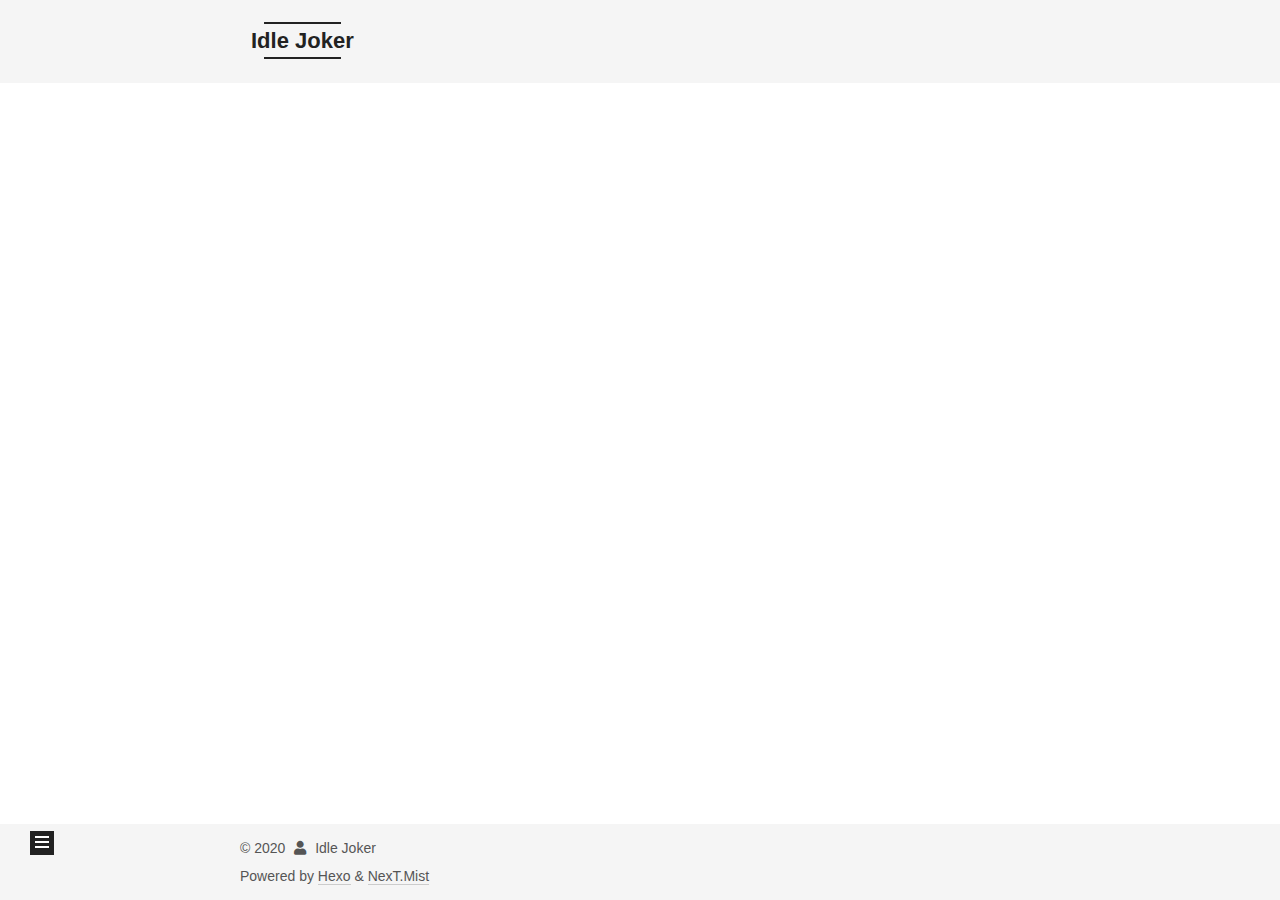
==== commit 193cc332: "Site updated: 2020-05-12 20:12:44" ====
--- a/about/index.html
+++ b/about/index.html
@@ -23,11 +23,11 @@
   <meta property="og:type" content="website">
 <meta property="og:title" content="About">
 <meta property="og:url" content="http://yoursite.com/about/index.html">
-<meta property="og:site_name">
+<meta property="og:site_name" content="Idle Joker">
 <meta property="og:locale" content="en_US">
 <meta property="article:published_time" content="2020-05-08T03:09:34.000Z">
 <meta property="article:modified_time" content="2020-05-08T03:39:14.000Z">
-<meta property="article:author" content="Joker Board">
+<meta property="article:author" content="Idle Joker">
 <meta name="twitter:card" content="summary">
 
 <link rel="canonical" href="http://yoursite.com/about/">
@@ -43,7 +43,7 @@
   };
 </script>
 
-  <title>About | null
+  <title>About | Idle Joker
 </title>
   
 
@@ -95,7 +95,7 @@
 
     <a href="/" class="brand" rel="start">
       <span class="logo-line-before"><i></i></span>
-      <h1 class="site-title"></h1>
+      <h1 class="site-title">Idle Joker</h1>
       <span class="logo-line-after"><i></i></span>
     </a>
   </div>
@@ -248,7 +248,7 @@
 
       <div class="site-overview-wrap sidebar-panel">
         <div class="site-author motion-element" itemprop="author" itemscope itemtype="http://schema.org/Person">
-  <p class="site-author-name" itemprop="name">Joker Board</p>
+  <p class="site-author-name" itemprop="name">Idle Joker</p>
   <div class="site-description" itemprop="description"></div>
 </div>
 <div class="site-state-wrap motion-element">
@@ -288,7 +288,7 @@
   <span class="with-love">
     <i class="fa fa-user"></i>
   </span>
-  <span class="author" itemprop="copyrightHolder">Joker Board</span>
+  <span class="author" itemprop="copyrightHolder">Idle Joker</span>
 </div>
   <div class="powered-by">Powered by <a href="https://hexo.io/" class="theme-link" rel="noopener" target="_blank">Hexo</a> & <a href="https://mist.theme-next.org/" class="theme-link" rel="noopener" target="_blank">NexT.Mist</a>
   </div>
--- a/css/main.css
+++ b/css/main.css
@@ -1168,7 +1168,7 @@
 }
 .links-of-author a::before,
 .links-of-author span.exturl::before {
-  background: #ff3bd9;
+  background: #79603b;
   border-radius: 50%;
   content: ' ';
   display: inline-block;
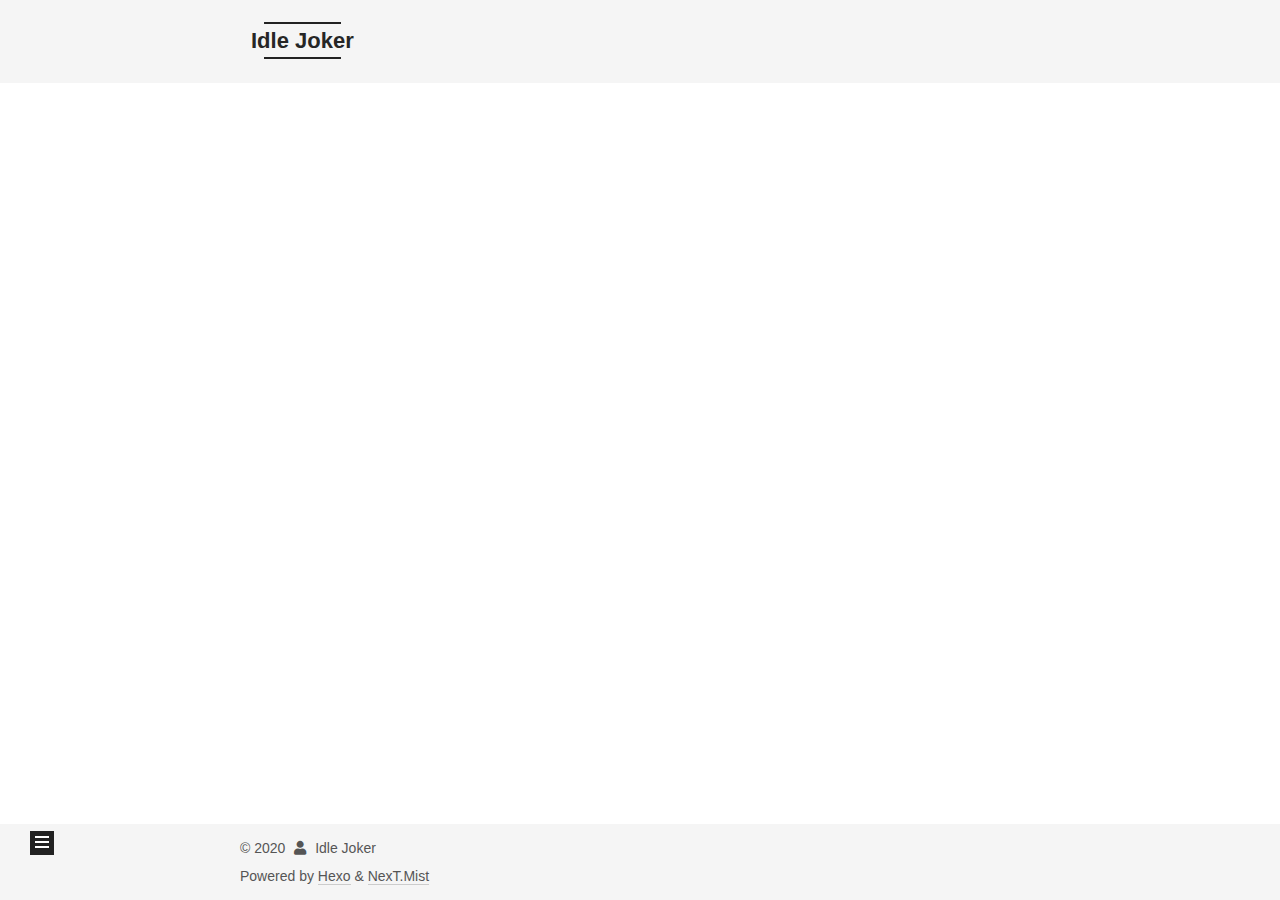
==== commit d2cad39b: "Site updated: 2020-05-15 16:47:18" ====
--- a/about/index.html
+++ b/about/index.html
@@ -17,12 +17,12 @@
 
 <script id="hexo-configurations">
     var NexT = window.NexT || {};
-    var CONFIG = {"hostname":"yoursite.com","root":"/","scheme":"Mist","version":"7.8.0","exturl":false,"sidebar":{"position":"left","display":"post","padding":18,"offset":12,"onmobile":false},"copycode":{"enable":false,"show_result":false,"style":null},"back2top":{"enable":true,"sidebar":false,"scrollpercent":false},"bookmark":{"enable":false,"color":"#222","save":"auto"},"fancybox":false,"mediumzoom":false,"lazyload":false,"pangu":false,"comments":{"style":"tabs","active":null,"storage":true,"lazyload":false,"nav":null},"algolia":{"hits":{"per_page":10},"labels":{"input_placeholder":"Search for Posts","hits_empty":"We didn't find any results for the search: ${query}","hits_stats":"${hits} results found in ${time} ms"}},"localsearch":{"enable":false,"trigger":"auto","top_n_per_article":1,"unescape":false,"preload":false},"motion":{"enable":true,"async":false,"transition":{"post_block":"fadeIn","post_header":"slideDownIn","post_body":"slideDownIn","coll_header":"slideLeftIn","sidebar":"slideUpIn"}}};
+    var CONFIG = {"hostname":"idlejoker-boardgames.github.io","root":"/","scheme":"Mist","version":"7.8.0","exturl":false,"sidebar":{"position":"left","display":"post","padding":18,"offset":12,"onmobile":false},"copycode":{"enable":false,"show_result":false,"style":null},"back2top":{"enable":true,"sidebar":false,"scrollpercent":false},"bookmark":{"enable":false,"color":"#222","save":"auto"},"fancybox":false,"mediumzoom":false,"lazyload":false,"pangu":false,"comments":{"style":"tabs","active":null,"storage":true,"lazyload":false,"nav":null},"algolia":{"hits":{"per_page":10},"labels":{"input_placeholder":"Search for Posts","hits_empty":"We didn't find any results for the search: ${query}","hits_stats":"${hits} results found in ${time} ms"}},"localsearch":{"enable":false,"trigger":"auto","top_n_per_article":1,"unescape":false,"preload":false},"motion":{"enable":true,"async":false,"transition":{"post_block":"fadeIn","post_header":"slideDownIn","post_body":"slideDownIn","coll_header":"slideLeftIn","sidebar":"slideUpIn"}}};
   </script>
 
   <meta property="og:type" content="website">
 <meta property="og:title" content="About">
-<meta property="og:url" content="http://yoursite.com/about/index.html">
+<meta property="og:url" content="https://idlejoker-boardgames.github.io/about/index.html">
 <meta property="og:site_name" content="Idle Joker">
 <meta property="og:locale" content="en_US">
 <meta property="article:published_time" content="2020-05-08T03:09:34.000Z">
@@ -30,7 +30,7 @@
 <meta property="article:author" content="Idle Joker">
 <meta name="twitter:card" content="summary">
 
-<link rel="canonical" href="http://yoursite.com/about/">
+<link rel="canonical" href="https://idlejoker-boardgames.github.io/about/">
 
 
 <script id="page-configurations">
--- a/css/main.css
+++ b/css/main.css
@@ -1168,7 +1168,7 @@
 }
 .links-of-author a::before,
 .links-of-author span.exturl::before {
-  background: #79603b;
+  background: #bfff12;
   border-radius: 50%;
   content: ' ';
   display: inline-block;
